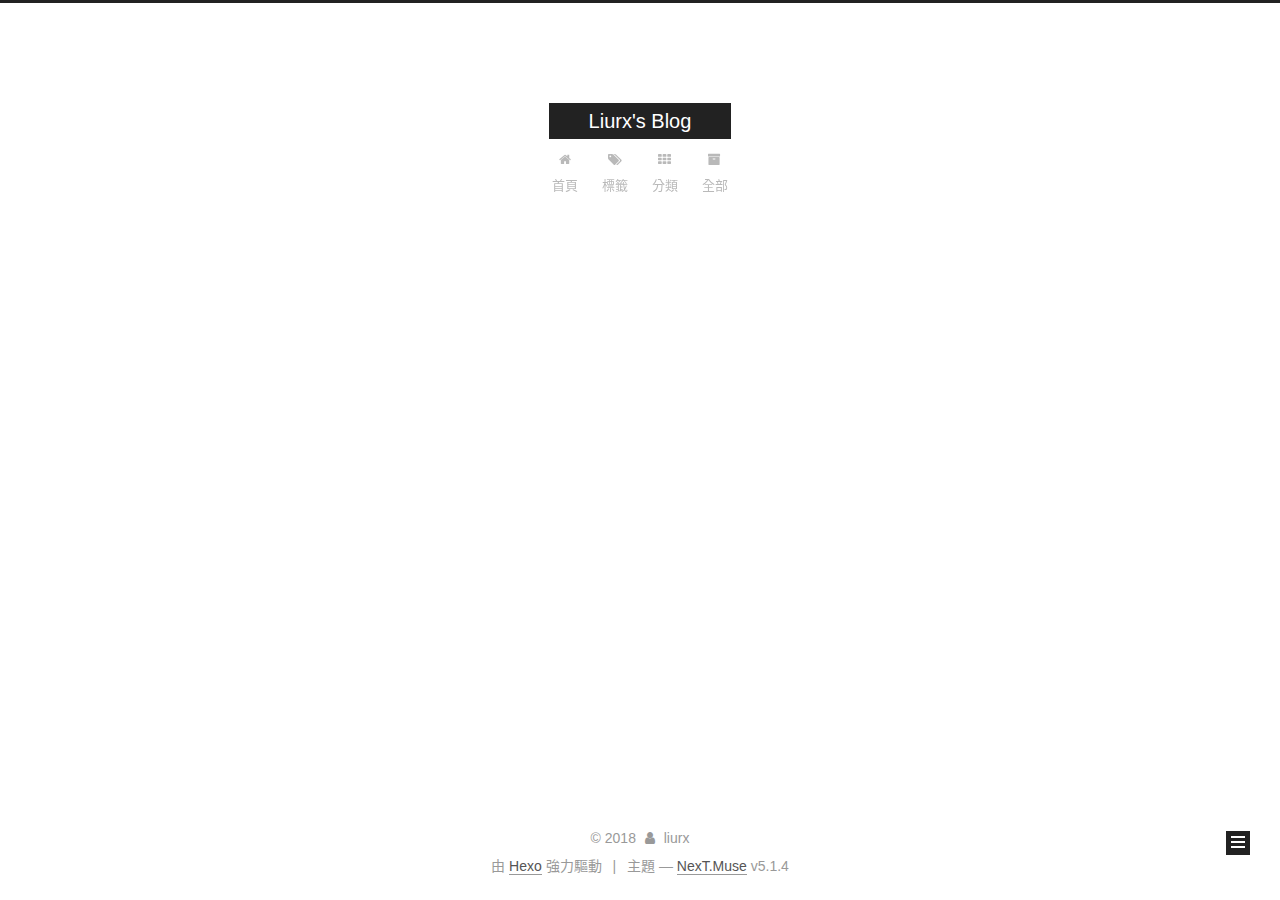
==== index.html @ 9df10d35 "first post" ====
<!DOCTYPE html>



  


<html class="theme-next muse use-motion" lang="zh-tw">
<head>
  <meta charset="UTF-8"/>
<meta http-equiv="X-UA-Compatible" content="IE=edge" />
<meta name="viewport" content="width=device-width, initial-scale=1, maximum-scale=1"/>
<meta name="theme-color" content="#222">









<meta http-equiv="Cache-Control" content="no-transform" />
<meta http-equiv="Cache-Control" content="no-siteapp" />
















  
  
  <link href="/lib/fancybox/source/jquery.fancybox.css?v=2.1.5" rel="stylesheet" type="text/css" />







<link href="/lib/font-awesome/css/font-awesome.min.css?v=4.6.2" rel="stylesheet" type="text/css" />

<link href="/css/main.css?v=5.1.4" rel="stylesheet" type="text/css" />


  <link rel="apple-touch-icon" sizes="180x180" href="/images/apple-touch-icon-next.png?v=5.1.4">


  <link rel="icon" type="image/png" sizes="32x32" href="/images/favicon-32x32-next.png?v=5.1.4">


  <link rel="icon" type="image/png" sizes="16x16" href="/images/favicon-16x16-next.png?v=5.1.4">


  <link rel="mask-icon" href="/images/logo.svg?v=5.1.4" color="#222">





  <meta name="keywords" content="Hexo, NexT" />










<meta property="og:type" content="website">
<meta property="og:title" content="Liurx&#39;s Blog">
<meta property="og:url" content="http://yoursite.com/index.html">
<meta property="og:site_name" content="Liurx&#39;s Blog">
<meta property="og:locale" content="zh-tw">
<meta name="twitter:card" content="summary">
<meta name="twitter:title" content="Liurx&#39;s Blog">



<script type="text/javascript" id="hexo.configurations">
  var NexT = window.NexT || {};
  var CONFIG = {
    root: '/',
    scheme: 'Muse',
    version: '5.1.4',
    sidebar: {"position":"left","display":"post","offset":12,"b2t":false,"scrollpercent":false,"onmobile":false},
    fancybox: true,
    tabs: true,
    motion: {"enable":true,"async":false,"transition":{"post_block":"fadeIn","post_header":"slideDownIn","post_body":"slideDownIn","coll_header":"slideLeftIn","sidebar":"slideUpIn"}},
    duoshuo: {
      userId: '0',
      author: '博主'
    },
    algolia: {
      applicationID: '',
      apiKey: '',
      indexName: '',
      hits: {"per_page":10},
      labels: {"input_placeholder":"Search for Posts","hits_empty":"We didn't find any results for the search: ${query}","hits_stats":"${hits} results found in ${time} ms"}
    }
  };
</script>



  <link rel="canonical" href="http://yoursite.com/"/>





  <title>Liurx's Blog</title>
  








</head>

<body itemscope itemtype="http://schema.org/WebPage" lang="zh-tw">

  
  
    
  

  <div class="container sidebar-position-left 
  page-home">
    <div class="headband"></div>

    <header id="header" class="header" itemscope itemtype="http://schema.org/WPHeader">
      <div class="header-inner"><div class="site-brand-wrapper">
  <div class="site-meta ">
    

    <div class="custom-logo-site-title">
      <a href="/"  class="brand" rel="start">
        <span class="logo-line-before"><i></i></span>
        <span class="site-title">Liurx's Blog</span>
        <span class="logo-line-after"><i></i></span>
      </a>
    </div>
      
        <p class="site-subtitle"></p>
      
  </div>

  <div class="site-nav-toggle">
    <button>
      <span class="btn-bar"></span>
      <span class="btn-bar"></span>
      <span class="btn-bar"></span>
    </button>
  </div>
</div>

<nav class="site-nav">
  

  
    <ul id="menu" class="menu">
      
        
        <li class="menu-item menu-item-home">
          <a href="/" rel="section">
            
              <i class="menu-item-icon fa fa-fw fa-home"></i> <br />
            
            首頁
          </a>
        </li>
      
        
        <li class="menu-item menu-item-tags">
          <a href="/tags/" rel="section">
            
              <i class="menu-item-icon fa fa-fw fa-tags"></i> <br />
            
            標籤
          </a>
        </li>
      
        
        <li class="menu-item menu-item-categories">
          <a href="/categories/" rel="section">
            
              <i class="menu-item-icon fa fa-fw fa-th"></i> <br />
            
            分類
          </a>
        </li>
      
        
        <li class="menu-item menu-item-archives">
          <a href="/archives/" rel="section">
            
              <i class="menu-item-icon fa fa-fw fa-archive"></i> <br />
            
            全部
          </a>
        </li>
      

      
    </ul>
  

  
</nav>



 </div>
    </header>

    <main id="main" class="main">
      <div class="main-inner">
        <div class="content-wrap">
          <div id="content" class="content">
            
  <section id="posts" class="posts-expand">
    
      

  

  
  
  

  <article class="post post-type-normal" itemscope itemtype="http://schema.org/Article">
  
  
  
  <div class="post-block">
    <link itemprop="mainEntityOfPage" href="http://yoursite.com/2018/03/02/hello-world/">

    <span hidden itemprop="author" itemscope itemtype="http://schema.org/Person">
      <meta itemprop="name" content="liurx">
      <meta itemprop="description" content="">
      <meta itemprop="image" content="/images/avatar.gif">
    </span>

    <span hidden itemprop="publisher" itemscope itemtype="http://schema.org/Organization">
      <meta itemprop="name" content="Liurx's Blog">
    </span>

    
      <header class="post-header">

        
        
          <h1 class="post-title" itemprop="name headline">
                
                <a class="post-title-link" href="/2018/03/02/hello-world/" itemprop="url">Hello World</a></h1>
        

        <div class="post-meta">
          <span class="post-time">
            
              <span class="post-meta-item-icon">
                <i class="fa fa-calendar-o"></i>
              </span>
              
                <span class="post-meta-item-text">發表於</span>
              
              <time title="創建於" itemprop="dateCreated datePublished" datetime="2018-03-02T10:53:10+08:00">
                2018-03-02
              </time>
            

            

            
          </span>

          
            <span class="post-category" >
            
              <span class="post-meta-divider">|</span>
            
              <span class="post-meta-item-icon">
                <i class="fa fa-folder-o"></i>
              </span>
              
                <span class="post-meta-item-text">分類於</span>
              
              
                <span itemprop="about" itemscope itemtype="http://schema.org/Thing">
                  <a href="/categories/test/" itemprop="url" rel="index">
                    <span itemprop="name">test</span>
                  </a>
                </span>

                
                
              
            </span>
          

          
            
              <span class="post-comments-count">
                <span class="post-meta-divider">|</span>
                <span class="post-meta-item-icon">
                  <i class="fa fa-comment-o"></i>
                </span>
                <a href="/2018/03/02/hello-world/#comments" itemprop="discussionUrl">
                  <span class="post-comments-count disqus-comment-count"
                        data-disqus-identifier="2018/03/02/hello-world/" itemprop="commentCount"></span>
                </a>
              </span>
            
          

          
          

          

          

          

        </div>
      </header>
    

    
    
    
    <div class="post-body" itemprop="articleBody">

      
      

      
        
          
          Welcome to Hexo! This is your very first post. Check documentation for more info. If you get any problems when using Hexo, you can find the answer in 
          ...
          <!--noindex-->
          <div class="post-button text-center">
            <a class="btn" href="/2018/03/02/hello-world/#more" rel="contents">
              閱讀全文 &raquo;
            </a>
          </div>
          <!--/noindex-->
        
      
    </div>
    
    
    

    

    

    

    <footer class="post-footer">
      

      

      

      
      
        <div class="post-eof"></div>
      
    </footer>
  </div>
  
  
  
  </article>


    
  </section>

  


          </div>
          


          

        </div>
        
          
  
  <div class="sidebar-toggle">
    <div class="sidebar-toggle-line-wrap">
      <span class="sidebar-toggle-line sidebar-toggle-line-first"></span>
      <span class="sidebar-toggle-line sidebar-toggle-line-middle"></span>
      <span class="sidebar-toggle-line sidebar-toggle-line-last"></span>
    </div>
  </div>

  <aside id="sidebar" class="sidebar">
    
    <div class="sidebar-inner">

      

      

      <section class="site-overview-wrap sidebar-panel sidebar-panel-active">
        <div class="site-overview">
          <div class="site-author motion-element" itemprop="author" itemscope itemtype="http://schema.org/Person">
            
              <p class="site-author-name" itemprop="name">liurx</p>
              <p class="site-description motion-element" itemprop="description"></p>
          </div>

          <nav class="site-state motion-element">

            
              <div class="site-state-item site-state-posts">
              
                <a href="/archives/">
              
                  <span class="site-state-item-count">1</span>
                  <span class="site-state-item-name">文章</span>
                </a>
              </div>
            

            
              
              
              <div class="site-state-item site-state-categories">
                <a href="/categories/index.html">
                  <span class="site-state-item-count">2</span>
                  <span class="site-state-item-name">分類</span>
                </a>
              </div>
            

            
              
              
              <div class="site-state-item site-state-tags">
                <a href="/tags/index.html">
                  <span class="site-state-item-count">6</span>
                  <span class="site-state-item-name">標籤</span>
                </a>
              </div>
            

          </nav>

          

          

          
          

          
          

          

        </div>
      </section>

      

      

    </div>
  </aside>


        
      </div>
    </main>

    <footer id="footer" class="footer">
      <div class="footer-inner">
        <div class="copyright">&copy; <span itemprop="copyrightYear">2018</span>
  <span class="with-love">
    <i class="fa fa-user"></i>
  </span>
  <span class="author" itemprop="copyrightHolder">liurx</span>

  
</div>


  <div class="powered-by">由 <a class="theme-link" target="_blank" href="https://hexo.io">Hexo</a> 強力驅動</div>



  <span class="post-meta-divider">|</span>



  <div class="theme-info">主題 &mdash; <a class="theme-link" target="_blank" href="https://github.com/iissnan/hexo-theme-next">NexT.Muse</a> v5.1.4</div>




        







        
      </div>
    </footer>

    
      <div class="back-to-top">
        <i class="fa fa-arrow-up"></i>
        
      </div>
    

    

  </div>

  

<script type="text/javascript">
  if (Object.prototype.toString.call(window.Promise) !== '[object Function]') {
    window.Promise = null;
  }
</script>









  












  
  
    <script type="text/javascript" src="/lib/jquery/index.js?v=2.1.3"></script>
  

  
  
    <script type="text/javascript" src="/lib/fastclick/lib/fastclick.min.js?v=1.0.6"></script>
  

  
  
    <script type="text/javascript" src="/lib/jquery_lazyload/jquery.lazyload.js?v=1.9.7"></script>
  

  
  
    <script type="text/javascript" src="/lib/velocity/velocity.min.js?v=1.2.1"></script>
  

  
  
    <script type="text/javascript" src="/lib/velocity/velocity.ui.min.js?v=1.2.1"></script>
  

  
  
    <script type="text/javascript" src="/lib/fancybox/source/jquery.fancybox.pack.js?v=2.1.5"></script>
  


  


  <script type="text/javascript" src="/js/src/utils.js?v=5.1.4"></script>

  <script type="text/javascript" src="/js/src/motion.js?v=5.1.4"></script>



  
  

  

  


  <script type="text/javascript" src="/js/src/bootstrap.js?v=5.1.4"></script>



  


  

    
      <script id="dsq-count-scr" src="https://liurxliu.disqus.com/count.js" async></script>
    

    

  




	





  














  





  

  

  

  
  

  

  

  

</body>
</html>
---- css/main.css ----
/* normalize.css v3.0.2 | MIT License | git.io/normalize */
html {
  font-family: sans-serif; /* 1 */
  -ms-text-size-adjust: 100%; /* 2 */
  -webkit-text-size-adjust: 100%; /* 2 */
}
body {
  margin: 0;
}
article,
aside,
details,
figcaption,
figure,
footer,
header,
hgroup,
main,
menu,
nav,
section,
summary {
  display: block;
}
audio,
canvas,
progress,
video {
  display: inline-block; /* 1 */
  vertical-align: baseline; /* 2 */
}
audio:not([controls]) {
  display: none;
  height: 0;
}
[hidden],
template {
  display: none;
}
a {
  background-color: transparent;
}
a:active,
a:hover {
  outline: 0;
}
abbr[title] {
  border-bottom: 1px dotted;
}
b,
strong {
  font-weight: bold;
}
dfn {
  font-style: italic;
}
h1 {
  font-size: 2em;
  margin: 0.67em 0;
}
mark {
  background: #ff0;
  color: #000;
}
small {
  font-size: 80%;
}
sub,
sup {
  font-size: 75%;
  line-height: 0;
  position: relative;
  vertical-align: baseline;
}
sup {
  top: -0.5em;
}
sub {
  bottom: -0.25em;
}
img {
  border: 0;
}
svg:not(:root) {
  overflow: hidden;
}
figure {
  margin: 1em 40px;
}
hr {
  -moz-box-sizing: content-box;
  box-sizing: content-box;
  height: 0;
}
pre {
  overflow: auto;
}
code,
kbd,
pre,
samp {
  font-family: monospace, monospace;
  font-size: 1em;
}
button,
input,
optgroup,
select,
textarea {
  color: inherit; /* 1 */
  font: inherit; /* 2 */
  margin: 0; /* 3 */
}
button {
  overflow: visible;
}
button,
select {
  text-transform: none;
}
button,
html input[type="button"],
input[type="reset"],
input[type="submit"] {
  -webkit-appearance: button; /* 2 */
  cursor: pointer; /* 3 */
}
button[disabled],
html input[disabled] {
  cursor: default;
}
button::-moz-focus-inner,
input::-moz-focus-inner {
  border: 0;
  padding: 0;
}
input {
  line-height: normal;
}
input[type="checkbox"],
input[type="radio"] {
  box-sizing: border-box; /* 1 */
  padding: 0; /* 2 */
}
input[type="number"]::-webkit-inner-spin-button,
input[type="number"]::-webkit-outer-spin-button {
  height: auto;
}
input[type="search"] {
  -webkit-appearance: textfield; /* 1 */
  -moz-box-sizing: content-box;
  -webkit-box-sizing: content-box; /* 2 */
  box-sizing: content-box;
}
input[type="search"]::-webkit-search-cancel-button,
input[type="search"]::-webkit-search-decoration {
  -webkit-appearance: none;
}
fieldset {
  border: 1px solid #c0c0c0;
  margin: 0 2px;
  padding: 0.35em 0.625em 0.75em;
}
legend {
  border: 0; /* 1 */
  padding: 0; /* 2 */
}
textarea {
  overflow: auto;
}
optgroup {
  font-weight: bold;
}
table {
  border-collapse: collapse;
  border-spacing: 0;
}
td,
th {
  padding: 0;
}
::selection {
  background: #262a30;
  color: #fff;
}
body {
  position: relative;
  font-family: 'Lato', "PingFang SC", "Microsoft YaHei", sans-serif;
  font-size: 14px;
  line-height: 2;
  color: #555;
  background: #fff;
}
@media (max-width: 767px) {
  body {
    padding-right: 0 !important;
  }
}
@media (min-width: 768px) and (max-width: 991px) {
  body {
    padding-right: 0 !important;
  }
}
@media (min-width: 1600px) {
  body {
    font-size: 16px;
  }
}
h1,
h2,
h3,
h4,
h5,
h6 {
  margin: 0;
  padding: 0;
  font-weight: bold;
  line-height: 1.5;
  font-family: 'Lato', "PingFang SC", "Microsoft YaHei", sans-serif;
}
h2,
h3,
h4,
h5,
h6 {
  margin: 20px 0 15px;
}
h1 {
  font-size: 22px;
}
@media (max-width: 767px) {
  h1 {
    font-size: 18px;
  }
}
h2 {
  font-size: 20px;
}
@media (max-width: 767px) {
  h2 {
    font-size: 16px;
  }
}
h3 {
  font-size: 18px;
}
@media (max-width: 767px) {
  h3 {
    font-size: 14px;
  }
}
h4 {
  font-size: 16px;
}
@media (max-width: 767px) {
  h4 {
    font-size: 12px;
  }
}
h5 {
  font-size: 14px;
}
@media (max-width: 767px) {
  h5 {
    font-size: 10px;
  }
}
h6 {
  font-size: 12px;
}
@media (max-width: 767px) {
  h6 {
    font-size: 8px;
  }
}
p {
  margin: 0 0 20px 0;
}
a {
  color: #555;
  text-decoration: none;
  outline: none;
  border-bottom: 1px solid #999;
  word-wrap: break-word;
}
a:hover {
  color: #222;
  border-bottom-color: #222;
}
blockquote {
  margin: 0;
  padding: 0;
}
img {
  display: block;
  margin: auto;
  max-width: 100%;
  height: auto;
}
hr {
  margin: 40px 0;
  height: 3px;
  border: none;
  background-color: #ddd;
  background-image: repeating-linear-gradient(-45deg, #fff, #fff 4px, transparent 4px, transparent 8px);
}
blockquote {
  padding: 0 15px;
  color: #666;
  border-left: 4px solid #ddd;
}
blockquote cite::before {
  content: "-";
  padding: 0 5px;
}
dt {
  font-weight: 700;
}
dd {
  margin: 0;
  padding: 0;
}
kbd {
  border: 1px solid #ccc;
  border-radius: 0.2em;
  box-shadow: 0.1em 0.1em 0.2em rgba(0,0,0,0.1);
  background-color: #f9f9f9;
  font-family: inherit;
  background-image: -webkit-linear-gradient(top, #eee, #fff, #eee);
  padding: 0.1em 0.3em;
  white-space: nowrap;
}
.text-left {
  text-align: left;
}
.text-center {
  text-align: center;
}
.text-right {
  text-align: right;
}
.text-justify {
  text-align: justify;
}
.text-nowrap {
  white-space: nowrap;
}
.text-lowercase {
  text-transform: lowercase;
}
.text-uppercase {
  text-transform: uppercase;
}
.text-capitalize {
  text-transform: capitalize;
}
.center-block {
  display: block;
  margin-left: auto;
  margin-right: auto;
}
.clearfix:before,
.clearfix:after {
  content: " ";
  display: table;
}
.clearfix:after {
  clear: both;
}
.pullquote {
  width: 45%;
}
.pullquote.left {
  float: left;
  margin-left: 5px;
  margin-right: 10px;
}
.pullquote.right {
  float: right;
  margin-left: 10px;
  margin-right: 5px;
}
.affix.affix.affix {
  position: fixed;
}
.translation {
  margin-top: -20px;
  font-size: 14px;
  color: #999;
}
.scrollbar-measure {
  width: 100px;
  height: 100px;
  overflow: scroll;
  position: absolute;
  top: -9999px;
}
.use-motion .motion-element {
  opacity: 0;
}
table {
  margin: 20px 0;
  width: 100%;
  border-collapse: collapse;
  border-spacing: 0;
  border: 1px solid #ddd;
  font-size: 14px;
  table-layout: fixed;
  word-wrap: break-all;
}
table>tbody>tr:nth-of-type(odd) {
  background-color: #f9f9f9;
}
table>tbody>tr:hover {
  background-color: #f5f5f5;
}
caption,
th,
td {
  padding: 8px;
  text-align: left;
  vertical-align: middle;
  font-weight: normal;
}
th,
td {
  border-bottom: 3px solid #ddd;
  border-right: 1px solid #eee;
}
th {
  padding-bottom: 10px;
  font-weight: 700;
}
td {
  border-bottom-width: 1px;
}
html,
body {
  height: 100%;
}
.container {
  position: relative;
  min-height: 100%;
}
.header-inner {
  margin: 0 auto;
  padding: 100px 0 70px;
  width: 700px;
}
@media (min-width: 1600px) {
  .container .header-inner {
    width: 900px;
  }
}
.main {
  padding-bottom: 150px;
}
.main-inner {
  margin: 0 auto;
  width: 700px;
}
@media (min-width: 1600px) {
  .container .main-inner {
    width: 900px;
  }
}
.footer {
  position: absolute;
  left: 0;
  bottom: 0;
  width: 100%;
  min-height: 50px;
}
.footer-inner {
  box-sizing: border-box;
  margin: 20px auto;
  width: 700px;
}
@media (min-width: 1600px) {
  .container .footer-inner {
    width: 900px;
  }
}
pre,
.highlight {
  overflow: auto;
  margin: 20px 0;
  padding: 0;
  font-size: 13px;
  color: #4d4d4c;
  background: #f7f7f7;
  line-height: 1.6;
}
pre,
code {
  font-family: consolas, Menlo, "PingFang SC", "Microsoft YaHei", monospace;
}
code {
  padding: 2px 4px;
  word-wrap: break-word;
  color: #555;
  background: #eee;
  border-radius: 3px;
  font-size: 13px;
}
pre {
  padding: 10px;
}
pre code {
  padding: 0;
  color: #4d4d4c;
  background: none;
  text-shadow: none;
}
.highlight {
  border-radius: 1px;
}
.highlight pre {
  border: none;
  margin: 0;
  padding: 10px 0;
}
.highlight table {
  margin: 0;
  width: auto;
  border: none;
}
.highlight td {
  border: none;
  padding: 0;
}
.highlight figcaption {
  font-size: 1em;
  color: #4d4d4c;
  line-height: 1em;
  margin-bottom: 1em;
}
.highlight figcaption:before,
.highlight figcaption:after {
  content: " ";
  display: table;
}
.highlight figcaption:after {
  clear: both;
}
.highlight figcaption a {
  float: right;
  color: #4d4d4c;
}
.highlight figcaption a:hover {
  border-bottom-color: #4d4d4c;
}
.highlight .gutter pre {
  padding-left: 10px;
  padding-right: 10px;
  color: #869194;
  text-align: right;
  background-color: #eff2f3;
}
.highlight .code pre {
  width: 100%;
  padding-left: 10px;
  padding-right: 10px;
  background-color: #f7f7f7;
}
.highlight .line {
  height: 20px;
}
.gutter {
  -webkit-user-select: none;
  -moz-user-select: none;
  -ms-user-select: none;
  user-select: none;
}
.gist table {
  width: auto;
}
.gist table td {
  border: none;
}
pre .deletion {
  background: #fdd;
}
pre .addition {
  background: #dfd;
}
pre .meta {
  color: #8959a8;
}
pre .comment {
  color: #8e908c;
}
pre .variable,
pre .attribute,
pre .tag,
pre .regexp,
pre .ruby .constant,
pre .xml .tag .title,
pre .xml .pi,
pre .xml .doctype,
pre .html .doctype,
pre .css .id,
pre .css .class,
pre .css .pseudo {
  color: #c82829;
}
pre .number,
pre .preprocessor,
pre .built_in,
pre .literal,
pre .params,
pre .constant,
pre .command {
  color: #f5871f;
}
pre .ruby .class .title,
pre .css .rules .attribute,
pre .string,
pre .value,
pre .inheritance,
pre .header,
pre .ruby .symbol,
pre .xml .cdata,
pre .special,
pre .number,
pre .formula {
  color: #718c00;
}
pre .title,
pre .css .hexcolor {
  color: #3e999f;
}
pre .function,
pre .python .decorator,
pre .python .title,
pre .ruby .function .title,
pre .ruby .title .keyword,
pre .perl .sub,
pre .javascript .title,
pre .coffeescript .title {
  color: #4271ae;
}
pre .keyword,
pre .javascript .function {
  color: #8959a8;
}
.full-image.full-image.full-image.full-image {
  border: none;
  max-width: 100%;
  width: auto;
  margin: 20px auto 25px;
}
@media (min-width: 992px) {
  .full-image.full-image.full-image.full-image {
    max-width: none;
    width: 110%;
    margin: 25px -5%;
  }
}
.blockquote-center,
.page-home .post-type-quote blockquote,
.page-post-detail .post-type-quote blockquote {
  position: relative;
  margin: 40px 0;
  padding: 0;
  border-left: none;
  text-align: center;
}
.blockquote-center::before,
.page-home .post-type-quote blockquote::before,
.page-post-detail .post-type-quote blockquote::before,
.blockquote-center::after,
.page-home .post-type-quote blockquote::after,
.page-post-detail .post-type-quote blockquote::after {
  position: absolute;
  content: ' ';
  display: block;
  width: 100%;
  height: 24px;
  opacity: 0.2;
  background-repeat: no-repeat;
  background-position: 0 -6px;
  background-size: 22px 22px;
}
.blockquote-center::before,
.page-home .post-type-quote blockquote::before,
.page-post-detail .post-type-quote blockquote::before {
  top: -20px;
  background-image: url("../images/quote-l.svg");
  border-top: 1px solid #ccc;
}
.blockquote-center::after,
.page-home .post-type-quote blockquote::after,
.page-post-detail .post-type-quote blockquote::after {
  bottom: -20px;
  background-image: url("../images/quote-r.svg");
  border-bottom: 1px solid #ccc;
  background-position: 100% 8px;
}
.blockquote-center p,
.page-home .post-type-quote blockquote p,
.page-post-detail .post-type-quote blockquote p,
.blockquote-center div,
.page-home .post-type-quote blockquote div,
.page-post-detail .post-type-quote blockquote div {
  text-align: center;
}
.post .post-body .group-picture img {
  box-sizing: border-box;
  padding: 0 3px;
  border: none;
}
.post .group-picture-row {
  overflow: hidden;
  margin-top: 6px;
}
.post .group-picture-row:first-child {
  margin-top: 0;
}
.post .group-picture-column {
  float: left;
}
.page-post-detail .post-body .group-picture-column {
  float: none;
  margin-top: 10px;
  width: auto !important;
}
.page-post-detail .post-body .group-picture-column img {
  margin: 0 auto;
}
.page-archive .group-picture-container {
  overflow: hidden;
}
.page-archive .group-picture-row {
  float: left;
}
.page-archive .group-picture-row:first-child {
  margin-top: 6px;
}
.page-archive .group-picture-column {
  max-width: 150px;
  max-height: 150px;
}
.post-body .note {
  position: relative;
  padding: 15px;
  margin-bottom: 20px;
  border: 1px solid #eee;
  border-left-width: 5px;
  border-radius: 3px;
}
.post-body .note h2,
.post-body .note h3,
.post-body .note h4,
.post-body .note h5,
.post-body .note h6 {
  margin-top: 0;
  margin-bottom: 0;
  border-bottom: initial;
  padding-top: 0 !important;
}
.post-body .note p:first-child,
.post-body .note ul:first-child,
.post-body .note ol:first-child,
.post-body .note table:first-child,
.post-body .note pre:first-child,
.post-body .note blockquote:first-child {
  margin-top: 0;
}
.post-body .note p:last-child,
.post-body .note ul:last-child,
.post-body .note ol:last-child,
.post-body .note table:last-child,
.post-body .note pre:last-child,
.post-body .note blockquote:last-child {
  margin-bottom: 0;
}
.post-body .note.default {
  border-left-color: #777;
}
.post-body .note.default h2,
.post-body .note.default h3,
.post-body .note.default h4,
.post-body .note.default h5,
.post-body .note.default h6 {
  color: #777;
}
.post-body .note.primary {
  border-left-color: #6f42c1;
}
.post-body .note.primary h2,
.post-body .note.primary h3,
.post-body .note.primary h4,
.post-body .note.primary h5,
.post-body .note.primary h6 {
  color: #6f42c1;
}
.post-body .note.info {
  border-left-color: #428bca;
}
.post-body .note.info h2,
.post-body .note.info h3,
.post-body .note.info h4,
.post-body .note.info h5,
.post-body .note.info h6 {
  color: #428bca;
}
.post-body .note.success {
  border-left-color: #5cb85c;
}
.post-body .note.success h2,
.post-body .note.success h3,
.post-body .note.success h4,
.post-body .note.success h5,
.post-body .note.success h6 {
  color: #5cb85c;
}
.post-body .note.warning {
  border-left-color: #f0ad4e;
}
.post-body .note.warning h2,
.post-body .note.warning h3,
.post-body .note.warning h4,
.post-body .note.warning h5,
.post-body .note.warning h6 {
  color: #f0ad4e;
}
.post-body .note.danger {
  border-left-color: #d9534f;
}
.post-body .note.danger h2,
.post-body .note.danger h3,
.post-body .note.danger h4,
.post-body .note.danger h5,
.post-body .note.danger h6 {
  color: #d9534f;
}
.post-body .label {
  display: inline;
  padding: 0 2px;
  white-space: nowrap;
}
.post-body .label.default {
  background-color: #f0f0f0;
}
.post-body .label.primary {
  background-color: #efe6f7;
}
.post-body .label.info {
  background-color: #e5f2f8;
}
.post-body .label.success {
  background-color: #e7f4e9;
}
.post-body .label.warning {
  background-color: #fcf6e1;
}
.post-body .label.danger {
  background-color: #fae8eb;
}
.post-body .tabs {
  position: relative;
  display: block;
  margin-bottom: 20px;
  padding-top: 10px;
}
.post-body .tabs ul.nav-tabs {
  margin: 0;
  padding: 0;
  display: flex;
  margin-bottom: -1px;
}
@media (max-width: 413px) {
  .post-body .tabs ul.nav-tabs {
    display: block;
    margin-bottom: 5px;
  }
}
.post-body .tabs ul.nav-tabs li.tab {
  list-style-type: none !important;
  margin: 0 0.25em 0 0;
  border-top: 3px solid transparent;
  border-left: 1px solid transparent;
  border-right: 1px solid transparent;
}
@media (max-width: 413px) {
  .post-body .tabs ul.nav-tabs li.tab {
    margin: initial;
    border-top: 1px solid transparent;
    border-left: 3px solid transparent;
    border-right: 1px solid transparent;
    border-bottom: 1px solid transparent;
  }
}
.post-body .tabs ul.nav-tabs li.tab a {
  outline: 0;
  border-bottom: initial;
  display: block;
  line-height: 1.8em;
  padding: 0.25em 0.75em;
  transition-duration: 0.2s;
  transition-timing-function: ease-out;
  transition-delay: 0s;
}
.post-body .tabs ul.nav-tabs li.tab a i {
  width: 1.285714285714286em;
}
.post-body .tabs ul.nav-tabs li.tab.active {
  border-top: 3px solid #fc6423;
  border-left: 1px solid #ddd;
  border-right: 1px solid #ddd;
  background-color: #fff;
}
@media (max-width: 413px) {
  .post-body .tabs ul.nav-tabs li.tab.active {
    border-top: 1px solid #ddd;
    border-left: 3px solid #fc6423;
    border-right: 1px solid #ddd;
    border-bottom: 1px solid #ddd;
  }
}
.post-body .tabs ul.nav-tabs li.tab.active a {
  cursor: default;
  color: #555;
}
.post-body .tabs .tab-content {
  background-color: #fff;
}
.post-body .tabs .tab-content .tab-pane {
  border: 1px solid #ddd;
  padding: 20px 20px 0 20px;
}
.post-body .tabs .tab-content .tab-pane:not(.active) {
  display: none !important;
}
.post-body .tabs .tab-content .tab-pane.active {
  display: block !important;
}
.btn {
  display: inline-block;
  padding: 0 20px;
  font-size: 14px;
  color: #fff;
  background: #222;
  border: 2px solid #222;
  text-decoration: none;
  border-radius: 0;
  transition-property: background-color;
  transition-duration: 0.2s;
  transition-timing-function: ease-in-out;
  transition-delay: 0s;
  line-height: 2;
}
.btn:hover {
  border-color: #222;
  color: #222;
  background: #fff;
}
.btn +.btn {
  margin: 0 0 8px 8px;
}
.btn .fa-fw {
  width: 1.285714285714286em;
  text-align: left;
}
.btn-bar {
  display: block;
  width: 22px;
  height: 2px;
  background: #555;
  border-radius: 1px;
}
.btn-bar+.btn-bar {
  margin-top: 4px;
}
.pagination {
  margin: 120px 0 40px;
  text-align: center;
  border-top: 1px solid #eee;
}
.page-number-basic,
.pagination .prev,
.pagination .next,
.pagination .page-number,
.pagination .space {
  display: inline-block;
  position: relative;
  top: -1px;
  margin: 0 10px;
  padding: 0 11px;
}
@media (max-width: 767px) {
  .page-number-basic,
  .pagination .prev,
  .pagination .next,
  .pagination .page-number,
  .pagination .space {
    margin: 0 5px;
  }
}
.pagination .prev,
.pagination .next,
.pagination .page-number {
  border-bottom: 0;
  border-top: 1px solid #eee;
  transition-property: border-color;
  transition-duration: 0.2s;
  transition-timing-function: ease-in-out;
  transition-delay: 0s;
}
.pagination .prev:hover,
.pagination .next:hover,
.pagination .page-number:hover {
  border-top-color: #222;
}
.pagination .space {
  padding: 0;
  margin: 0;
}
.pagination .prev {
  margin-left: 0;
}
.pagination .next {
  margin-right: 0;
}
.pagination .page-number.current {
  color: #fff;
  background: #ccc;
  border-top-color: #ccc;
}
@media (max-width: 767px) {
  .pagination {
    border-top: none;
  }
  .pagination .prev,
  .pagination .next,
  .pagination .page-number {
    margin-bottom: 10px;
    border-top: 0;
    border-bottom: 1px solid #eee;
    padding: 0 10px;
  }
  .pagination .prev:hover,
  .pagination .next:hover,
  .pagination .page-number:hover {
    border-bottom-color: #222;
  }
}
.comments {
  margin: 60px 20px 0;
}
.tag-cloud {
  text-align: center;
}
.tag-cloud a {
  display: inline-block;
  margin: 10px;
}
.back-to-top {
  box-sizing: border-box;
  position: fixed;
  bottom: -100px;
  right: 30px;
  z-index: 1050;
  padding: 0 6px;
  width: 24px;
  background: #222;
  font-size: 12px;
  opacity: 1;
  color: #fff;
  cursor: pointer;
  text-align: center;
  -webkit-transform: translateZ(0);
  transition-property: bottom;
  transition-duration: 0.2s;
  transition-timing-function: ease-in-out;
  transition-delay: 0s;
}
@media (min-width: 768px) and (max-width: 991px) {
  .back-to-top {
    display: none !important;
  }
}
@media (max-width: 767px) {
  .back-to-top {
    display: none !important;
  }
}
.back-to-top.back-to-top-on {
  bottom: 19px;
}
.header {
  background: transparent;
}
.header-inner {
  position: relative;
}
.headband {
  height: 3px;
  background: #222;
}
.site-meta {
  margin: 0;
  text-align: center;
}
@media (max-width: 767px) {
  .site-meta {
    text-align: center;
  }
}
.brand {
  position: relative;
  display: inline-block;
  padding: 0 40px;
  color: #fff;
  background: #222;
  border-bottom: none;
}
.brand:hover {
  color: #fff;
}
.logo {
  display: inline-block;
  margin-right: 5px;
  line-height: 36px;
  vertical-align: top;
}
.site-title {
  display: inline-block;
  vertical-align: top;
  line-height: 36px;
  font-size: 20px;
  font-weight: normal;
  font-family: 'Lato', "PingFang SC", "Microsoft YaHei", sans-serif;
}
.site-subtitle {
  margin-top: 10px;
  font-size: 13px;
  color: #999;
}
.use-motion .brand {
  opacity: 0;
}
.use-motion .logo,
.use-motion .site-title,
.use-motion .site-subtitle {
  opacity: 0;
  position: relative;
  top: -10px;
}
.site-nav-toggle {
  display: none;
  position: absolute;
  top: 10px;
  left: 10px;
}
@media (max-width: 767px) {
  .site-nav-toggle {
    display: block;
  }
}
.site-nav-toggle button {
  margin-top: 2px;
  padding: 9px 10px;
  background: transparent;
  border: none;
}
@media (max-width: 767px) {
  .site-nav {
    display: none;
    margin: 0 -10px;
    padding: 0 10px;
    clear: both;
    border-top: 1px solid #ddd;
  }
}
@media (min-width: 768px) and (max-width: 991px) {
  .site-nav {
    display: block !important;
  }
}
@media (min-width: 992px) {
  .site-nav {
    display: block !important;
  }
}
.menu {
  margin-top: 20px;
  padding-left: 0;
  text-align: center;
}
.menu .menu-item {
  display: inline-block;
  margin: 0 10px;
  list-style: none;
}
@media screen and (max-width: 767px) {
  .menu .menu-item {
    margin-top: 10px;
  }
}
.menu .menu-item a {
  display: block;
  font-size: 13px;
  line-height: inherit;
  border-bottom: 1px solid transparent;
  transition-property: border-color;
  transition-duration: 0.2s;
  transition-timing-function: ease-in-out;
  transition-delay: 0s;
}
.menu .menu-item a:hover {
  border-bottom-color: #222;
}
.menu .menu-item .fa {
  margin-right: 5px;
}
.use-motion .menu-item {
  opacity: 0;
}
.post-body {
  font-family: 'Lato', "PingFang SC", "Microsoft YaHei", sans-serif;
}
@media (max-width: 767px) {
  .post-body {
    word-break: break-word;
  }
}
.post-body .fancybox img {
  display: block !important;
  margin: 0 auto;
  cursor: pointer;
  cursor: zoom-in;
  cursor: -webkit-zoom-in;
}
.post-body .image-caption,
.post-body .figure .caption {
  margin: -20px auto 15px;
  text-align: center;
  font-size: 14px;
  color: #999;
  font-weight: bold;
  line-height: 1;
}
.post-sticky-flag {
  display: inline-block;
  font-size: 16px;
  -ms-transform: rotate(30deg);
  -webkit-transform: rotate(30deg);
  -moz-transform: rotate(30deg);
  -ms-transform: rotate(30deg);
  -o-transform: rotate(30deg);
  transform: rotate(30deg);
}
.use-motion .post-block,
.use-motion .pagination,
.use-motion .comments {
  opacity: 0;
}
.use-motion .post-header {
  opacity: 0;
}
.use-motion .post-body {
  opacity: 0;
}
.use-motion .collection-title {
  opacity: 0;
}
.posts-expand {
  padding-top: 40px;
}
@media (max-width: 767px) {
  .posts-expand {
    margin: 0 20px;
  }
  .post-body pre .gutter pre {
    padding-right: 10px;
  }
  .post-body .highlight {
    margin-left: 0px;
    margin-right: 0px;
    padding: 0;
  }
  .post-body .highlight .gutter pre {
    padding-right: 10px;
  }
}
@media (min-width: 992px) {
  .posts-expand .post-body {
    text-align: justify;
  }
}
.posts-expand .post-body h2,
.posts-expand .post-body h3,
.posts-expand .post-body h4,
.posts-expand .post-body h5,
.posts-expand .post-body h6 {
  padding-top: 10px;
}
.posts-expand .post-body h2 .header-anchor,
.posts-expand .post-body h3 .header-anchor,
.posts-expand .post-body h4 .header-anchor,
.posts-expand .post-body h5 .header-anchor,
.posts-expand .post-body h6 .header-anchor {
  float: right;
  margin-left: 10px;
  color: #ccc;
  border-bottom-style: none;
  visibility: hidden;
}
.posts-expand .post-body h2 .header-anchor:hover,
.posts-expand .post-body h3 .header-anchor:hover,
.posts-expand .post-body h4 .header-anchor:hover,
.posts-expand .post-body h5 .header-anchor:hover,
.posts-expand .post-body h6 .header-anchor:hover {
  color: inherit;
}
.posts-expand .post-body h2:hover .header-anchor,
.posts-expand .post-body h3:hover .header-anchor,
.posts-expand .post-body h4:hover .header-anchor,
.posts-expand .post-body h5:hover .header-anchor,
.posts-expand .post-body h6:hover .header-anchor {
  visibility: visible;
}
.posts-expand .post-body ul li {
  list-style: circle;
}
.posts-expand .post-body img {
  box-sizing: border-box;
  margin: auto;
  padding: 3px;
  border: 1px solid #ddd;
}
.posts-expand .post-body .fancybox img {
  margin: 0 auto 25px;
}
@media (max-width: 767px) {
  .posts-collapse {
    margin: 0 20px;
  }
  .posts-collapse .post-title,
  .posts-collapse .post-meta {
    display: block;
    width: auto;
    text-align: left;
  }
}
.posts-collapse {
  position: relative;
  z-index: 1010;
  margin-left: 55px;
}
.posts-collapse::after {
  content: " ";
  position: absolute;
  top: 20px;
  left: 0;
  margin-left: -2px;
  width: 4px;
  height: 100%;
  background: #f5f5f5;
  z-index: -1;
}
@media (max-width: 767px) {
  .posts-collapse {
    margin: 0 20px;
  }
}
.posts-collapse .collection-title {
  position: relative;
  margin: 60px 0;
}
.posts-collapse .collection-title h1,
.posts-collapse .collection-title h2 {
  margin-left: 20px;
}
.posts-collapse .collection-title small {
  color: #bbb;
  margin-left: 5px;
}
.posts-collapse .collection-title::before {
  content: " ";
  position: absolute;
  left: 0;
  top: 50%;
  margin-left: -4px;
  margin-top: -4px;
  width: 8px;
  height: 8px;
  background: #bbb;
  border-radius: 50%;
}
.posts-collapse .post {
  margin: 30px 0;
}
.posts-collapse .post-header {
  position: relative;
  transition-duration: 0.2s;
  transition-timing-function: ease-in-out;
  transition-delay: 0s;
  transition-property: border;
  border-bottom: 1px dashed #ccc;
}
.posts-collapse .post-header::before {
  content: " ";
  position: absolute;
  left: 0;
  top: 12px;
  width: 6px;
  height: 6px;
  margin-left: -4px;
  background: #bbb;
  border-radius: 50%;
  border: 1px solid #fff;
  transition-duration: 0.2s;
  transition-timing-function: ease-in-out;
  transition-delay: 0s;
  transition-property: background;
}
.posts-collapse .post-header:hover {
  border-bottom-color: #666;
}
.posts-collapse .post-header:hover::before {
  background: #222;
}
.posts-collapse .post-meta {
  position: absolute;
  font-size: 12px;
  left: 20px;
  top: 5px;
}
.posts-collapse .post-comments-count {
  display: none;
}
.posts-collapse .post-title {
  margin-left: 60px;
  font-size: 16px;
  font-weight: normal;
  line-height: inherit;
}
.posts-collapse .post-title::after {
  margin-left: 3px;
  opacity: 0.6;
}
.posts-collapse .post-title a {
  color: #666;
  border-bottom: none;
}
.page-home .post-type-quote .post-header,
.page-post-detail .post-type-quote .post-header,
.page-home .post-type-quote .post-tags,
.page-post-detail .post-type-quote .post-tags {
  display: none;
}
.posts-expand .post-title {
  text-align: center;
  word-break: break-word;
  font-weight: 400;
}
.posts-expand .post-title-link {
  display: inline-block;
  position: relative;
  color: #555;
  border-bottom: none;
  line-height: 1.2;
  vertical-align: top;
}
.posts-expand .post-title-link::before {
  content: "";
  position: absolute;
  width: 100%;
  height: 2px;
  bottom: 0;
  left: 0;
  background-color: #000;
  visibility: hidden;
  -webkit-transform: scaleX(0);
  -moz-transform: scaleX(0);
  -ms-transform: scaleX(0);
  -o-transform: scaleX(0);
  transform: scaleX(0);
  transition-duration: 0.2s;
  transition-timing-function: ease-in-out;
  transition-delay: 0s;
}
.posts-expand .post-title-link:hover::before {
  visibility: visible;
  -webkit-transform: scaleX(1);
  -moz-transform: scaleX(1);
  -ms-transform: scaleX(1);
  -o-transform: scaleX(1);
  transform: scaleX(1);
}
.posts-expand .post-title-link .fa {
  font-size: 16px;
}
.posts-expand .post-meta {
  margin: 3px 0 60px 0;
  color: #999;
  font-family: 'Lato', "PingFang SC", "Microsoft YaHei", sans-serif;
  font-size: 12px;
  text-align: center;
}
.posts-expand .post-meta .post-category-list {
  display: inline-block;
  margin: 0;
  padding: 3px;
}
.posts-expand .post-meta .post-category-list-link {
  color: #999;
}
.posts-expand .post-meta .post-description {
  font-size: 14px;
  margin-top: 2px;
}
.post-meta-divider {
  margin: 0 0.5em;
}
.post-meta-item-icon {
  margin-right: 3px;
}
@media (min-width: 768px) and (max-width: 991px) {
  .post-meta-item-icon {
    display: inline-block;
  }
}
@media (max-width: 767px) {
  .post-meta-item-icon {
    display: inline-block;
  }
}
@media (min-width: 768px) and (max-width: 991px) {
  .post-meta-item-text {
    display: none;
  }
}
@media (max-width: 767px) {
  .post-meta-item-text {
    display: none;
  }
}
@media (max-width: 767px) {
  .posts-expand .post-comments-count {
    display: none;
  }
}
.post-button {
  margin-top: 40px;
}
.posts-expand .post-tags {
  margin-top: 40px;
  text-align: center;
}
.posts-expand .post-tags a {
  display: inline-block;
  margin-right: 10px;
  font-size: 13px;
}
.post-nav {
  display: table;
  margin-top: 15px;
  width: 100%;
  border-top: 1px solid #eee;
}
.post-nav-divider {
  display: table-cell;
  width: 10%;
}
.post-nav-item {
  display: table-cell;
  padding: 10px 0 0 0;
  width: 45%;
  vertical-align: top;
}
.post-nav-item a {
  position: relative;
  display: block;
  line-height: 25px;
  font-size: 14px;
  color: #555;
  border-bottom: none;
}
.post-nav-item a:hover {
  color: #222;
  border-bottom: none;
}
.post-nav-item a:active {
  top: 2px;
}
.post-nav-item .fa {
  position: absolute;
  top: 8px;
  left: 0;
  font-size: 12px;
}
.post-nav-next a {
  padding-left: 15px;
}
.post-nav-prev {
  text-align: right;
}
.post-nav-prev a {
  padding-right: 15px;
}
.post-nav-prev .fa {
  right: 0;
  left: auto;
}
.posts-expand .post-eof {
  display: block;
  margin: 80px auto 60px;
  width: 8%;
  height: 1px;
  background: #ccc;
  text-align: center;
}
.post:last-child .post-eof.post-eof.post-eof {
  display: none;
}
.post-gallery {
  display: table;
  table-layout: fixed;
  width: 100%;
  border-collapse: separate;
}
.post-gallery-row {
  display: table-row;
}
.post-gallery .post-gallery-img {
  display: table-cell;
  text-align: center;
  vertical-align: middle;
  border: none;
}
.post-gallery .post-gallery-img img {
  max-width: 100%;
  max-height: 100%;
  border: none;
}
.fancybox-close,
.fancybox-close:hover {
  border: none;
}
.rtl.post-body p,
.rtl.post-body a,
.rtl.post-body h1,
.rtl.post-body h2,
.rtl.post-body h3,
.rtl.post-body h4,
.rtl.post-body h5,
.rtl.post-body h6,
.rtl.post-body li,
.rtl.post-body ul,
.rtl.post-body ol {
  direction: rtl;
  font-family: UKIJ Ekran;
}
.rtl.post-title {
  font-family: UKIJ Ekran;
}
.sidebar {
  position: fixed;
  right: 0;
  top: 0;
  bottom: 0;
  width: 0;
  z-index: 1040;
  box-shadow: inset 0 2px 6px #000;
  background: #222;
  -webkit-transform: translateZ(0);
}
.sidebar a {
  color: #999;
  border-bottom-color: #555;
}
.sidebar a:hover {
  color: #eee;
}
@media (min-width: 768px) and (max-width: 991px) {
  .sidebar {
    display: none !important;
  }
}
@media (max-width: 767px) {
  .sidebar {
    display: none !important;
  }
}
.sidebar-inner {
  position: relative;
  padding: 20px 10px;
  color: #999;
  text-align: center;
}
.site-overview-wrap {
  overflow: hidden;
}
.site-overview {
  overflow-y: auto;
  overflow-x: hidden;
}
.sidebar-toggle {
  position: fixed;
  right: 30px;
  bottom: 45px;
  width: 14px;
  height: 14px;
  padding: 5px;
  background: #222;
  line-height: 0;
  z-index: 1050;
  cursor: pointer;
  -webkit-transform: translateZ(0);
}
@media (min-width: 768px) and (max-width: 991px) {
  .sidebar-toggle {
    display: none !important;
  }
}
@media (max-width: 767px) {
  .sidebar-toggle {
    display: none !important;
  }
}
.sidebar-toggle-line {
  position: relative;
  display: inline-block;
  vertical-align: top;
  height: 2px;
  width: 100%;
  background: #fff;
  margin-top: 3px;
}
.sidebar-toggle-line:first-child {
  margin-top: 0;
}
.site-author-image {
  display: block;
  margin: 0 auto;
  padding: 2px;
  max-width: 96px;
  height: auto;
  border: 2px solid #333;
}
.site-author-name {
  margin: 5px 0 0;
  text-align: center;
  color: #f5f5f5;
  font-weight: normal;
}
.site-description {
  margin-top: 5px;
  text-align: center;
  font-size: 14px;
  color: #999;
}
.site-state {
  overflow: hidden;
  line-height: 1.4;
  white-space: nowrap;
  text-align: center;
}
.site-state-item {
  display: inline-block;
  padding: 0 15px;
  border-left: 1px solid #333;
}
.site-state-item:first-child {
  border-left: none;
}
.site-state-item a {
  border-bottom: none;
}
.site-state-item-count {
  display: block;
  text-align: center;
  color: inherit;
  font-weight: 600;
  font-size: 18px;
}
.site-state-item-name {
  font-size: 13px;
  color: inherit;
}
.feed-link {
  margin-top: 20px;
}
.feed-link a {
  display: inline-block;
  padding: 0 15px;
  color: #fc6423;
  border: 1px solid #fc6423;
  border-radius: 4px;
}
.feed-link a i {
  color: #fc6423;
  font-size: 14px;
}
.feed-link a:hover {
  color: #fff;
  background: #fc6423;
}
.feed-link a:hover i {
  color: #fff;
}
.links-of-author {
  margin-top: 20px;
}
.links-of-author a {
  display: inline-block;
  vertical-align: middle;
  margin-right: 10px;
  margin-bottom: 10px;
  border-bottom-color: #555;
  font-size: 13px;
}
.links-of-author a:before {
  display: inline-block;
  vertical-align: middle;
  margin-right: 3px;
  content: " ";
  width: 4px;
  height: 4px;
  border-radius: 50%;
  background: #e3ff67;
}
.links-of-blogroll {
  font-size: 13px;
}
.links-of-blogroll-title {
  margin-top: 20px;
  font-size: 14px;
  font-weight: 600;
}
.links-of-blogroll-list {
  margin: 0;
  padding: 0;
  list-style: none;
}
.links-of-blogroll-item {
  padding: 2px 10px;
}
.links-of-blogroll-item a {
  max-width: 280px;
  box-sizing: border-box;
  display: inline-block;
  overflow: hidden;
  white-space: nowrap;
  text-overflow: ellipsis;
}
.sidebar-nav {
  margin: 0 0 20px;
  padding-left: 0;
}
.sidebar-nav li {
  display: inline-block;
  cursor: pointer;
  border-bottom: 1px solid transparent;
  font-size: 14px;
  color: #555;
}
.sidebar-nav li:hover {
  color: #f5f5f5;
}
.page-post-detail .sidebar-nav-toc {
  padding: 0 5px;
}
.page-post-detail .sidebar-nav-overview {
  margin-left: 10px;
}
.sidebar-nav .sidebar-nav-active {
  color: #87daff;
  border-bottom-color: #87daff;
}
.sidebar-nav .sidebar-nav-active:hover {
  color: #87daff;
}
.sidebar-panel {
  display: none;
}
.sidebar-panel-active {
  display: block;
}
.post-toc-empty {
  font-size: 14px;
  color: #666;
}
.post-toc-wrap {
  overflow: hidden;
}
.post-toc {
  overflow: auto;
}
.post-toc ol {
  margin: 0;
  padding: 0 2px 5px 10px;
  text-align: left;
  list-style: none;
  font-size: 14px;
}
.post-toc ol > ol {
  padding-left: 0;
}
.post-toc ol a {
  transition-duration: 0.2s;
  transition-timing-function: ease-in-out;
  transition-delay: 0s;
  transition-property: all;
  color: #999;
  border-bottom-color: #555;
}
.post-toc ol a:hover {
  color: #ccc;
  border-bottom-color: #ccc;
}
.post-toc .nav-item {
  overflow: hidden;
  text-overflow: ellipsis;
  text-align: justify;
  white-space: nowrap;
  line-height: 1.8;
}
.post-toc .nav .nav-child {
  display: none;
}
.post-toc .nav .active > .nav-child {
  display: block;
}
.post-toc .nav .active-current > .nav-child {
  display: block;
}
.post-toc .nav .active-current > .nav-child > .nav-item {
  display: block;
}
.post-toc .nav .active > a {
  color: #87daff;
  border-bottom-color: #87daff;
}
.post-toc .nav .active-current > a {
  color: #87daff;
}
.post-toc .nav .active-current > a:hover {
  color: #87daff;
}
.footer {
  font-size: 14px;
  color: #999;
}
.footer img {
  border: none;
}
.footer-inner {
  text-align: center;
}
.with-love {
  display: inline-block;
  margin: 0 5px;
}
.powered-by,
.theme-info {
  display: inline-block;
}
.cc-license {
  margin-top: 10px;
  text-align: center;
}
.cc-license .cc-opacity {
  opacity: 0.7;
  border-bottom: none;
}
.cc-license .cc-opacity:hover {
  opacity: 0.9;
}
.cc-license img {
  display: inline-block;
}
.theme-next #ds-thread #ds-reset {
  color: #555;
}
.theme-next #ds-thread #ds-reset .ds-replybox {
  margin-bottom: 30px;
}
.theme-next #ds-thread #ds-reset .ds-replybox .ds-avatar,
.theme-next #ds-reset .ds-avatar img {
  box-shadow: none;
}
.theme-next #ds-thread #ds-reset .ds-textarea-wrapper {
  border-color: #c7d4e1;
  background: none;
  border-top-right-radius: 3px;
  border-top-left-radius: 3px;
}
.theme-next #ds-thread #ds-reset .ds-textarea-wrapper textarea {
  height: 60px;
}
.theme-next #ds-reset .ds-rounded-top {
  border-radius: 0;
}
.theme-next #ds-thread #ds-reset .ds-post-toolbar {
  box-sizing: border-box;
  border: 1px solid #c7d4e1;
  background: #f6f8fa;
}
.theme-next #ds-thread #ds-reset .ds-post-options {
  height: 40px;
  border: none;
  background: none;
}
.theme-next #ds-thread #ds-reset .ds-toolbar-buttons {
  top: 11px;
}
.theme-next #ds-thread #ds-reset .ds-sync {
  top: 5px;
}
.theme-next #ds-thread #ds-reset .ds-post-button {
  top: 4px;
  right: 5px;
  width: 90px;
  height: 30px;
  border: 1px solid #c5ced7;
  border-radius: 3px;
  background-image: linear-gradient(#fbfbfc, #f5f7f9);
  color: #60676d;
}
.theme-next #ds-thread #ds-reset .ds-post-button:hover {
  background-position: 0 -30px;
  color: #60676d;
}
.theme-next #ds-thread #ds-reset .ds-comments-info {
  padding: 10px 0;
}
.theme-next #ds-thread #ds-reset .ds-sort {
  display: none;
}
.theme-next #ds-thread #ds-reset li.ds-tab a.ds-current {
  border: none;
  background: #f6f8fa;
  color: #60676d;
}
.theme-next #ds-thread #ds-reset li.ds-tab a.ds-current:hover {
  background-color: #e9f0f7;
  color: #60676d;
}
.theme-next #ds-thread #ds-reset li.ds-tab a {
  border-radius: 2px;
  padding: 5px;
}
.theme-next #ds-thread #ds-reset .ds-login-buttons p {
  color: #999;
  line-height: 36px;
}
.theme-next #ds-thread #ds-reset .ds-login-buttons .ds-service-list li {
  height: 28px;
}
.theme-next #ds-thread #ds-reset .ds-service-list a {
  background: none;
  padding: 5px;
  border: 1px solid;
  border-radius: 3px;
  text-align: center;
}
.theme-next #ds-thread #ds-reset .ds-service-list a:hover {
  color: #fff;
  background: #666;
}
.theme-next #ds-thread #ds-reset .ds-service-list .ds-weibo {
  color: #fc9b00;
  border-color: #fc9b00;
}
.theme-next #ds-thread #ds-reset .ds-service-list .ds-weibo:hover {
  background: #fc9b00;
}
.theme-next #ds-thread #ds-reset .ds-service-list .ds-qq {
  color: #60a3ec;
  border-color: #60a3ec;
}
.theme-next #ds-thread #ds-reset .ds-service-list .ds-qq:hover {
  background: #60a3ec;
}
.theme-next #ds-thread #ds-reset .ds-service-list .ds-renren {
  color: #2e7ac4;
  border-color: #2e7ac4;
}
.theme-next #ds-thread #ds-reset .ds-service-list .ds-renren:hover {
  background: #2e7ac4;
}
.theme-next #ds-thread #ds-reset .ds-service-list .ds-douban {
  color: #37994c;
  border-color: #37994c;
}
.theme-next #ds-thread #ds-reset .ds-service-list .ds-douban:hover {
  background: #37994c;
}
.theme-next #ds-thread #ds-reset .ds-service-list .ds-kaixin {
  color: #fef20d;
  border-color: #fef20d;
}
.theme-next #ds-thread #ds-reset .ds-service-list .ds-kaixin:hover {
  background: #fef20d;
}
.theme-next #ds-thread #ds-reset .ds-service-list .ds-netease {
  color: #f00;
  border-color: #f00;
}
.theme-next #ds-thread #ds-reset .ds-service-list .ds-netease:hover {
  background: #f00;
}
.theme-next #ds-thread #ds-reset .ds-service-list .ds-sohu {
  color: #ffcb05;
  border-color: #ffcb05;
}
.theme-next #ds-thread #ds-reset .ds-service-list .ds-sohu:hover {
  background: #ffcb05;
}
.theme-next #ds-thread #ds-reset .ds-service-list .ds-baidu {
  color: #2831e0;
  border-color: #2831e0;
}
.theme-next #ds-thread #ds-reset .ds-service-list .ds-baidu:hover {
  background: #2831e0;
}
.theme-next #ds-thread #ds-reset .ds-service-list .ds-google {
  color: #166bec;
  border-color: #166bec;
}
.theme-next #ds-thread #ds-reset .ds-service-list .ds-google:hover {
  background: #166bec;
}
.theme-next #ds-thread #ds-reset .ds-service-list .ds-weixin {
  color: #00ce0d;
  border-color: #00ce0d;
}
.theme-next #ds-thread #ds-reset .ds-service-list .ds-weixin:hover {
  background: #00ce0d;
}
.theme-next #ds-thread #ds-reset .ds-service-list .ds-more-services {
  border: none;
}
.theme-next #ds-thread #ds-reset .ds-service-list .ds-more-services:hover {
  background: none;
}
.theme-next #ds-reset .duoshuo-ua-admin {
  display: inline-block;
  color: #f00;
}
.theme-next #ds-reset .duoshuo-ua-platform,
.theme-next #ds-reset .duoshuo-ua-browser {
  color: #ccc;
}
.theme-next #ds-reset .duoshuo-ua-platform .fa,
.theme-next #ds-reset .duoshuo-ua-browser .fa {
  display: inline-block;
  margin-right: 3px;
}
.theme-next #ds-reset .duoshuo-ua-separator {
  display: inline-block;
  margin-left: 5px;
}
.theme-next .this_ua {
  background-color: #ccc !important;
  border-radius: 4px;
  padding: 0 5px !important;
  margin: 1px 1px !important;
  border: 1px solid #bbb !important;
  color: #fff;
  display: inline-block !important;
}
.theme-next .this_ua.admin {
  background-color: #d9534f !important;
  border-color: #d9534f !important;
}
.theme-next .this_ua.platform.iOS,
.theme-next .this_ua.platform.Mac,
.theme-next .this_ua.platform.Windows {
  background-color: #39b3d7 !important;
  border-color: #46b8da !important;
}
.theme-next .this_ua.platform.Linux {
  background-color: #3a3a3a !important;
  border-color: #1f1f1f !important;
}
.theme-next .this_ua.platform.Android {
  background-color: #00c47d !important;
  border-color: #01b171 !important;
}
.theme-next .this_ua.browser.Mobile,
.theme-next .this_ua.browser.Chrome {
  background-color: #5cb85c !important;
  border-color: #4cae4c !important;
}
.theme-next .this_ua.browser.Firefox {
  background-color: #f0ad4e !important;
  border-color: #eea236 !important;
}
.theme-next .this_ua.browser.Maxthon,
.theme-next .this_ua.browser.IE {
  background-color: #428bca !important;
  border-color: #357ebd !important;
}
.theme-next .this_ua.browser.baidu,
.theme-next .this_ua.browser.UCBrowser,
.theme-next .this_ua.browser.Opera {
  background-color: #d9534f !important;
  border-color: #d43f3a !important;
}
.theme-next .this_ua.browser.Android,
.theme-next .this_ua.browser.QQBrowser {
  background-color: #78ace9 !important;
  border-color: #4cae4c !important;
}
.post-spread {
  margin-top: 20px;
  text-align: center;
}
.jiathis_style {
  display: inline-block;
}
.jiathis_style a {
  border: none;
}
.fa {
  font-family: FontAwesome !important;
}
.post-spread {
  margin-top: 20px;
  text-align: center;
}
.bdshare-slide-button-box a {
  border: none;
}
.bdsharebuttonbox {
  display: inline-block;
}
.bdsharebuttonbox a {
  border: none;
}
.local-search-pop-overlay {
  position: fixed;
  width: 100%;
  height: 100%;
  top: 0;
  left: 0;
  z-index: 2080;
  background-color: rgba(0,0,0,0.3);
}
.local-search-popup {
  display: none;
  position: fixed;
  top: 10%;
  left: 50%;
  margin-left: -350px;
  width: 700px;
  height: 80%;
  padding: 0;
  background: #fff;
  color: #333;
  z-index: 9999;
  border-radius: 5px;
}
@media (max-width: 767px) {
  .local-search-popup {
    padding: 0;
    top: 0;
    left: 0;
    margin: 0;
    width: 100%;
    height: 100%;
    border-radius: 0;
  }
}
.local-search-popup ul.search-result-list {
  padding: 0;
  margin: 0 5px;
}
.local-search-popup p.search-result {
  border-bottom: 1px dashed #ccc;
  padding: 5px 0;
}
.local-search-popup a.search-result-title {
  font-weight: bold;
  font-size: 16px;
}
.local-search-popup .search-keyword {
  border-bottom: 1px dashed #f00;
  font-weight: bold;
  color: #f00;
}
.local-search-popup .local-search-header {
  padding: 5px;
  height: 36px;
  background: #f5f5f5;
  border-top-left-radius: 5px;
  border-top-right-radius: 5px;
}
.local-search-popup #local-search-result {
  overflow: auto;
  position: relative;
  padding: 5px 25px;
  height: calc(100% - 55px);
}
.local-search-popup .local-search-input-wrapper {
  display: inline-block;
  width: calc(100% - 90px);
  height: 36px;
  line-height: 36px;
  padding: 0 5px;
}
.local-search-popup .local-search-input-wrapper input {
  padding: 8px 0;
  height: 20px;
  display: block;
  width: 100%;
  outline: none;
  border: none;
  background: transparent;
  vertical-align: middle;
}
.local-search-popup .search-icon,
.local-search-popup .popup-btn-close {
  display: inline-block;
  font-size: 18px;
  color: #999;
  height: 36px;
  width: 18px;
  padding-left: 10px;
  padding-right: 10px;
}
.local-search-popup .search-icon {
  float: left;
}
.local-search-popup .popup-btn-close {
  border-left: 1px solid #eee;
  float: right;
  cursor: pointer;
}
.local-search-popup #no-result {
  position: absolute;
  left: 50%;
  top: 50%;
  -webkit-transform: translate(-50%, -50%);
  -webkit-transform: translate(-50%, -50%);
  -moz-transform: translate(-50%, -50%);
  -ms-transform: translate(-50%, -50%);
  -o-transform: translate(-50%, -50%);
  transform: translate(-50%, -50%);
  color: #ccc;
}
.site-uv,
.site-pv,
.page-pv {
  display: inline-block;
}
.site-uv .busuanzi-value,
.site-pv .busuanzi-value,
.page-pv .busuanzi-value {
  margin: 0 5px;
}
.site-uv {
  margin-right: 10px;
}
.site-uv::after {
  content: "|";
  padding-left: 10px;
}
.page-archive .archive-page-counter {
  position: relative;
  top: 3px;
  left: 20px;
}
@media (max-width: 767px) {
  .page-archive .archive-page-counter {
    top: 5px;
  }
}
.page-archive .posts-collapse .archive-move-on {
  position: absolute;
  top: 11px;
  left: 0;
  margin-left: -6px;
  width: 10px;
  height: 10px;
  opacity: 0.5;
  background: #555;
  border: 1px solid #fff;
  border-radius: 50%;
}
.category-all-page .category-all-title {
  text-align: center;
}
.category-all-page .category-all {
  margin-top: 20px;
}
.category-all-page .category-list {
  margin: 0;
  padding: 0;
  list-style: none;
}
.category-all-page .category-list-item {
  margin: 5px 10px;
}
.category-all-page .category-list-count {
  color: #bbb;
}
.category-all-page .category-list-count:before {
  display: inline;
  content: " (";
}
.category-all-page .category-list-count:after {
  display: inline;
  content: ") ";
}
.category-all-page .category-list-child {
  padding-left: 10px;
}
#schedule ul#event-list {
  padding-left: 30px;
}
#schedule ul#event-list hr {
  margin: 20px 0 45px 0 !important;
  background: #222;
}
#schedule ul#event-list hr:after {
  display: inline-block;
  content: 'NOW';
  background: #222;
  color: #fff;
  font-weight: bold;
  text-align: right;
  padding: 0 5px;
}
#schedule ul#event-list li.event {
  margin: 20px 0px;
  background: #f9f9f9;
  padding-left: 10px;
  min-height: 40px;
}
#schedule ul#event-list li.event h2.event-summary {
  margin: 0;
  padding-bottom: 3px;
}
#schedule ul#event-list li.event h2.event-summary:before {
  display: inline-block;
  font-family: FontAwesome;
  font-size: 8px;
  content: '\f111';
  vertical-align: middle;
  margin-right: 25px;
  color: #bbb;
}
#schedule ul#event-list li.event span.event-relative-time {
  display: inline-block;
  font-size: 12px;
  font-weight: 400;
  padding-left: 12px;
  color: #bbb;
}
#schedule ul#event-list li.event span.event-details {
  display: block;
  color: #bbb;
  margin-left: 56px;
  padding-top: 3px;
  padding-bottom: 6px;
  text-indent: -24px;
  line-height: 18px;
}
#schedule ul#event-list li.event span.event-details:before {
  text-indent: 0;
  display: inline-block;
  width: 14px;
  font-family: FontAwesome;
  text-align: center;
  margin-right: 9px;
  color: #bbb;
}
#schedule ul#event-list li.event span.event-details.event-location:before {
  content: '\f041';
}
#schedule ul#event-list li.event span.event-details.event-duration:before {
  content: '\f017';
}
#schedule ul#event-list li.event-past {
  background: #fcfcfc;
}
#schedule ul#event-list li.event-past > * {
  opacity: 0.6;
}
#schedule ul#event-list li.event-past h2.event-summary {
  color: #bbb;
}
#schedule ul#event-list li.event-past h2.event-summary:before {
  color: #dfdfdf;
}
#schedule ul#event-list li.event-now {
  background: #222;
  color: #fff;
  padding: 15px 0 15px 10px;
}
#schedule ul#event-list li.event-now h2.event-summary:before {
  -webkit-transform: scale(1.2);
  -moz-transform: scale(1.2);
  -ms-transform: scale(1.2);
  -o-transform: scale(1.2);
  transform: scale(1.2);
  color: #fff;
  animation: dot-flash 1s alternate infinite ease-in-out;
}
#schedule ul#event-list li.event-now * {
  color: #fff !important;
}
@-moz-keyframes dot-flash {
  from {
    opacity: 1;
    -webkit-transform: scale(1.1);
    -moz-transform: scale(1.1);
    -ms-transform: scale(1.1);
    -o-transform: scale(1.1);
    transform: scale(1.1);
  }
  to {
    opacity: 0;
    -webkit-transform: scale(1);
    -moz-transform: scale(1);
    -ms-transform: scale(1);
    -o-transform: scale(1);
    transform: scale(1);
  }
}
@-webkit-keyframes dot-flash {
  from {
    opacity: 1;
    -webkit-transform: scale(1.1);
    -moz-transform: scale(1.1);
    -ms-transform: scale(1.1);
    -o-transform: scale(1.1);
    transform: scale(1.1);
  }
  to {
    opacity: 0;
    -webkit-transform: scale(1);
    -moz-transform: scale(1);
    -ms-transform: scale(1);
    -o-transform: scale(1);
    transform: scale(1);
  }
}
@-o-keyframes dot-flash {
  from {
    opacity: 1;
    -webkit-transform: scale(1.1);
    -moz-transform: scale(1.1);
    -ms-transform: scale(1.1);
    -o-transform: scale(1.1);
    transform: scale(1.1);
  }
  to {
    opacity: 0;
    -webkit-transform: scale(1);
    -moz-transform: scale(1);
    -ms-transform: scale(1);
    -o-transform: scale(1);
    transform: scale(1);
  }
}
@keyframes dot-flash {
  from {
    opacity: 1;
    -webkit-transform: scale(1.1);
    -moz-transform: scale(1.1);
    -ms-transform: scale(1.1);
    -o-transform: scale(1.1);
    transform: scale(1.1);
  }
  to {
    opacity: 0;
    -webkit-transform: scale(1);
    -moz-transform: scale(1);
    -ms-transform: scale(1);
    -o-transform: scale(1);
    transform: scale(1);
  }
}
.page-post-detail .sidebar-toggle-line {
  background: #87daff;
}
.page-post-detail .comments {
  overflow: hidden;
}
@media (max-width: 767px) {
  .header-inner,
  .container .main-inner,
  .footer-inner {
    width: auto;
  }
}
embed {
  display: block;
  margin: 0px auto 25px auto;
}
.custom-logo .site-meta-headline {
  text-align: center;
}
.custom-logo .brand {
  background: none;
}
.custom-logo .site-title {
  margin: 10px auto 0;
  font-size: 24px;
  color: #222;
}
.custom-logo .site-title a {
  border: none;
}
.custom-logo-image {
  margin: 0 auto;
  padding: 5px;
  max-width: 150px;
  background: #fff;
}
@media (max-width: 767px) {
  .site-nav {
    position: absolute;
    left: 0;
    top: 52px;
    margin: 0;
    width: 100%;
    padding: 0;
    background: #fff;
    border-bottom: 1px solid #ddd;
    z-index: 1030;
  }
}
@media (max-width: 767px) {
  .menu {
    text-align: left;
  }
}
@media (max-width: 767px) {
  .menu .menu-item {
    display: block;
    margin: 0 10px;
    vertical-align: top;
  }
}
@media (max-width: 767px) {
  .menu .menu-item br {
    display: none;
  }
}
@media (max-width: 767px) {
  .menu .menu-item a {
    padding: 5px 10px;
  }
}
.menu .menu-item .fa {
  margin-right: 0;
}
.site-search form {
  display: none;
}
.links-of-blogroll-inline .links-of-blogroll-item {
  display: inline-block;
}
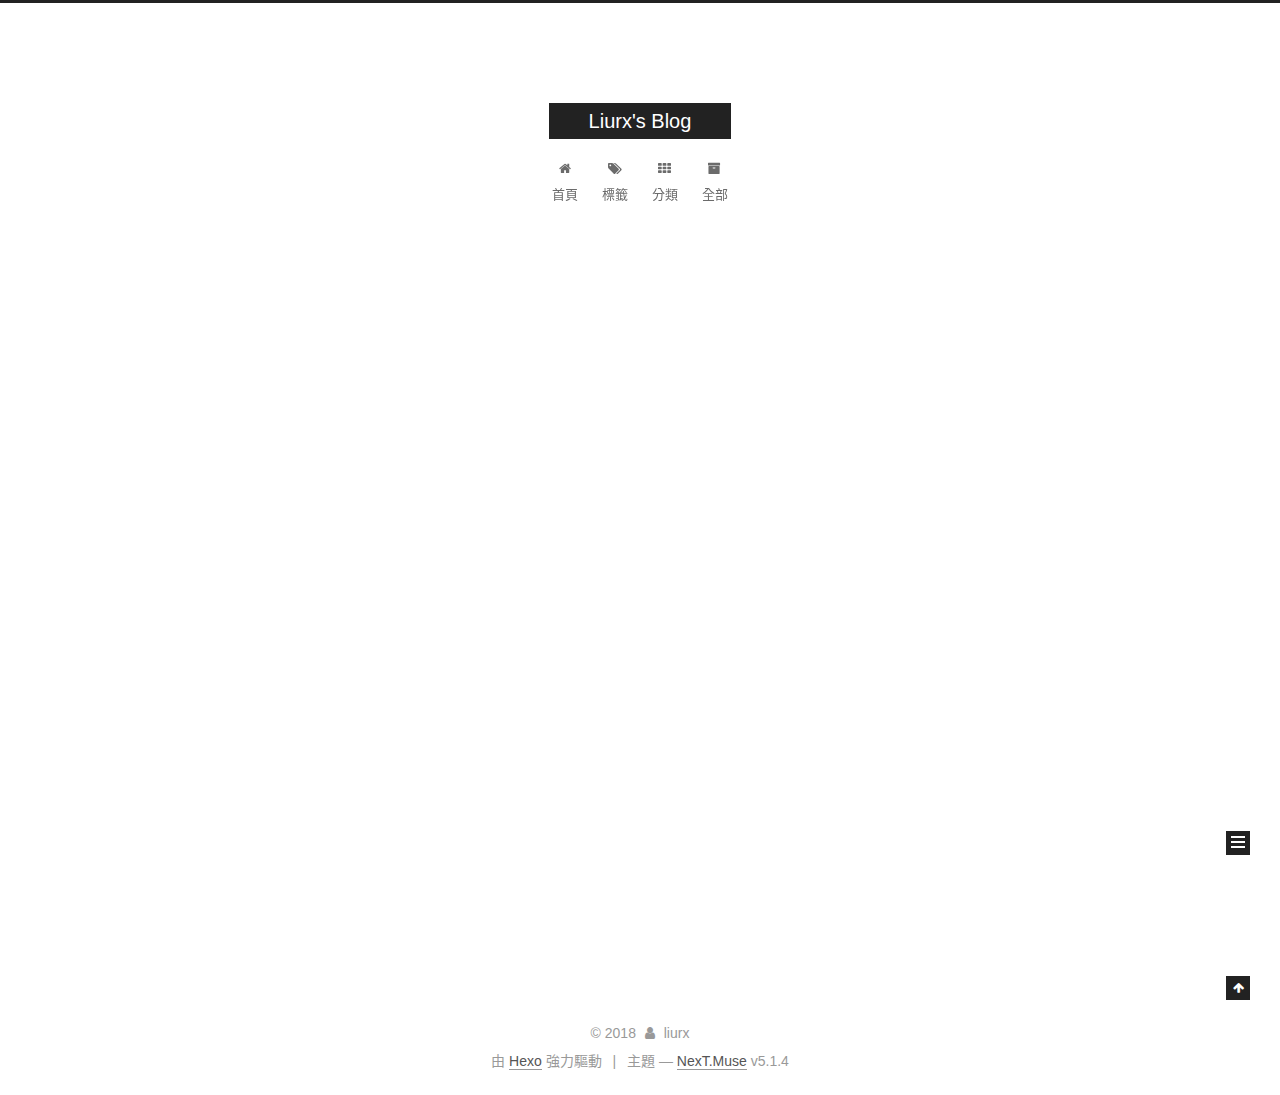
==== commit 7d22ead1: "new post" ====
--- a/index.html
+++ b/index.html
@@ -249,6 +249,144 @@
   
   
   <div class="post-block">
+    <link itemprop="mainEntityOfPage" href="http://yoursite.com/2018/03/04/my-post/">
+
+    <span hidden itemprop="author" itemscope itemtype="http://schema.org/Person">
+      <meta itemprop="name" content="liurx">
+      <meta itemprop="description" content="">
+      <meta itemprop="image" content="/images/avatar.gif">
+    </span>
+
+    <span hidden itemprop="publisher" itemscope itemtype="http://schema.org/Organization">
+      <meta itemprop="name" content="Liurx's Blog">
+    </span>
+
+    
+      <header class="post-header">
+
+        
+        
+          <h1 class="post-title" itemprop="name headline">
+                
+                <a class="post-title-link" href="/2018/03/04/my-post/" itemprop="url">my post</a></h1>
+        
+
+        <div class="post-meta">
+          <span class="post-time">
+            
+              <span class="post-meta-item-icon">
+                <i class="fa fa-calendar-o"></i>
+              </span>
+              
+                <span class="post-meta-item-text">發表於</span>
+              
+              <time title="創建於" itemprop="dateCreated datePublished" datetime="2018-03-04T17:04:41+08:00">
+                2018-03-04
+              </time>
+            
+
+            
+
+            
+          </span>
+
+          
+
+          
+            
+              <span class="post-comments-count">
+                <span class="post-meta-divider">|</span>
+                <span class="post-meta-item-icon">
+                  <i class="fa fa-comment-o"></i>
+                </span>
+                <a href="/2018/03/04/my-post/#comments" itemprop="discussionUrl">
+                  <span class="post-comments-count disqus-comment-count"
+                        data-disqus-identifier="2018/03/04/my-post/" itemprop="commentCount"></span>
+                </a>
+              </span>
+            
+          
+
+          
+          
+
+          
+
+          
+
+          
+
+        </div>
+      </header>
+    
+
+    
+    
+    
+    <div class="post-body" itemprop="articleBody">
+
+      
+      
+
+      
+        
+          
+          This is new post!
+
+          
+          <!--noindex-->
+          <div class="post-button text-center">
+            <a class="btn" href="/2018/03/04/my-post/#more" rel="contents">
+              閱讀全文 &raquo;
+            </a>
+          </div>
+          <!--/noindex-->
+        
+      
+    </div>
+    
+    
+    
+
+    
+
+    
+
+    
+
+    <footer class="post-footer">
+      
+
+      
+
+      
+
+      
+      
+        <div class="post-eof"></div>
+      
+    </footer>
+  </div>
+  
+  
+  
+  </article>
+
+
+    
+      
+
+  
+
+  
+  
+  
+
+  <article class="post post-type-normal" itemscope itemtype="http://schema.org/Article">
+  
+  
+  
+  <div class="post-block">
     <link itemprop="mainEntityOfPage" href="http://yoursite.com/2018/03/02/hello-world/">
 
     <span hidden itemprop="author" itemscope itemtype="http://schema.org/Person">
@@ -441,7 +579,7 @@
               
                 <a href="/archives/">
               
-                  <span class="site-state-item-count">1</span>
+                  <span class="site-state-item-count">2</span>
                   <span class="site-state-item-name">文章</span>
                 </a>
               </div>
@@ -452,7 +590,7 @@
               
               <div class="site-state-item site-state-categories">
                 <a href="/categories/index.html">
-                  <span class="site-state-item-count">2</span>
+                  <span class="site-state-item-count">1</span>
                   <span class="site-state-item-name">分類</span>
                 </a>
               </div>
@@ -463,7 +601,7 @@
               
               <div class="site-state-item site-state-tags">
                 <a href="/tags/index.html">
-                  <span class="site-state-item-count">6</span>
+                  <span class="site-state-item-count">2</span>
                   <span class="site-state-item-name">標籤</span>
                 </a>
               </div>
--- a/css/main.css
+++ b/css/main.css
@@ -1822,7 +1822,7 @@
   width: 4px;
   height: 4px;
   border-radius: 50%;
-  background: #e3ff67;
+  background: #5da41f;
 }
 .links-of-blogroll {
   font-size: 13px;
